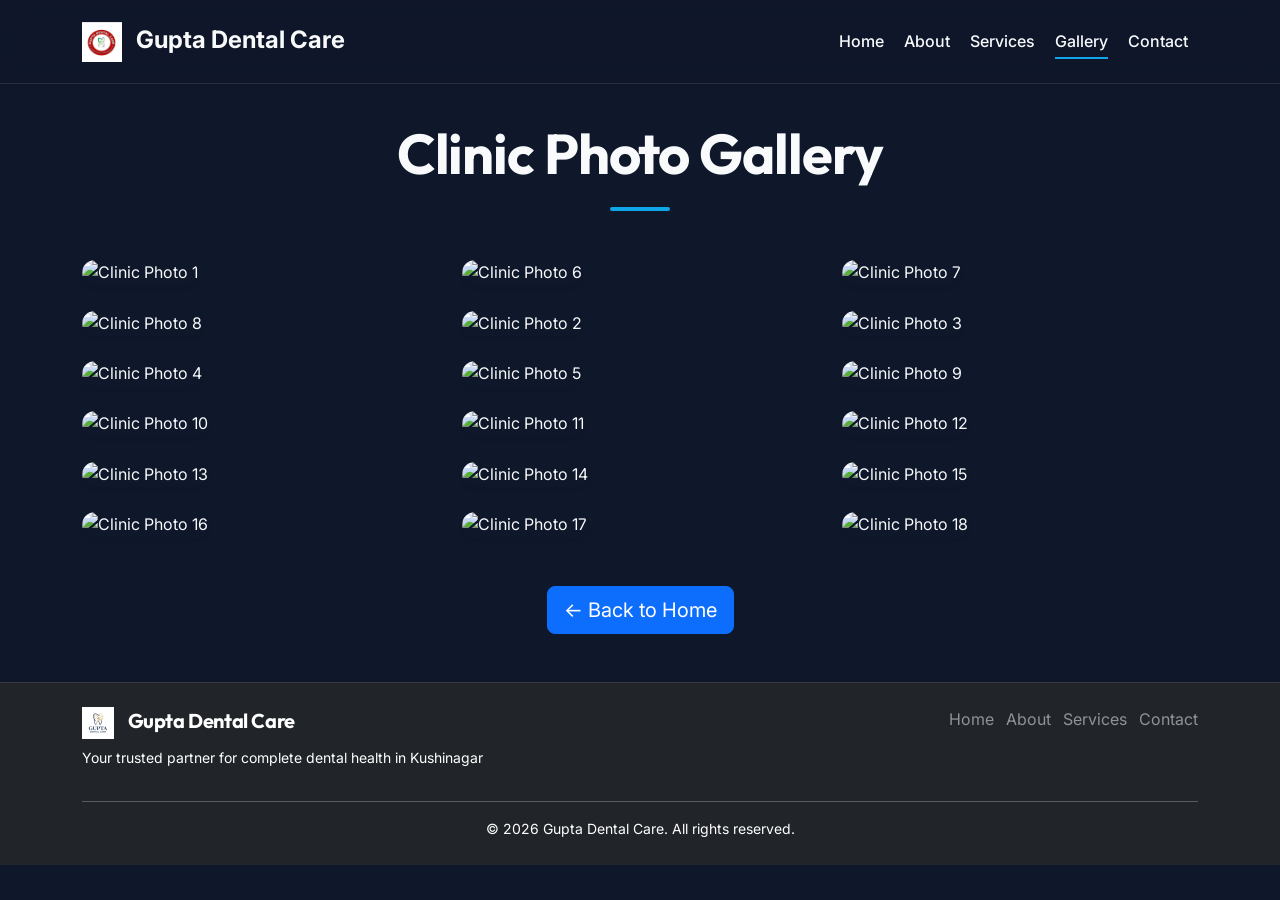
==== gallery.html @ ffca294f "Add files via upload" ====
<!DOCTYPE html>
<html lang="en">

<head>
    <meta charset="UTF-8">
    <meta name="viewport" content="width=device-width, initial-scale=1.0">
    <title>Clinic Full Gallery | Gupta Dental Care</title>
    <!-- Google Fonts -->
    <link
        href="https://fonts.googleapis.com/css2?family=Outfit:wght@300;400;500;600;700;800&family=Inter:wght@300;400;500;600;700&display=swap"
        rel="stylesheet">
    <link href="https://cdn.jsdelivr.net/npm/bootstrap@5.3.0/dist/css/bootstrap.min.css" rel="stylesheet">
    <link rel="stylesheet" href="styles.css">
</head>

<body>
    <!-- Navigation -->
    <nav class="navbar navbar-expand-lg navbar-dark fixed-top shadow-sm">
        <div class="container">
            <a class="navbar-brand" href="index.html">
                <img src="1.1.1.1.jpg" alt="Gupta Dental Care" style="height: 40px; width: auto;">
                <span class="ms-2 fw-bold text-light">Gupta Dental Care</span>
            </a>
            <button class="navbar-toggler" type="button" data-bs-toggle="collapse" data-bs-target="#navbarNav"
                aria-label="Toggle navigation">
                <span class="navbar-toggler-icon"></span>
            </button>
            <div class="collapse navbar-collapse" id="navbarNav">
                <ul class="navbar-nav ms-auto align-items-center">
                    <li class="nav-item"><a class="nav-link" href="index.html#home">Home</a></li>
                    <li class="nav-item"><a class="nav-link" href="index.html#about">About</a></li>
                    <li class="nav-item"><a class="nav-link" href="index.html#services">Services</a></li>
                    <li class="nav-item"><a class="nav-link active" href="gallery.html">Gallery</a></li>
                    <li class="nav-item"><a class="nav-link" href="index.html#contact">Contact</a></li>
                </ul>
            </div>
        </div>
    </nav>

    <div class="container" style="margin-top: 120px;">
        <div class="text-center mb-5">
            <h1 class="display-4 fw-bold">Clinic Photo Gallery</h1>
            <div class="title-border"></div>
        </div>
        <div class="row g-4">
            <div class="col-lg-4 col-md-6"><img src="Gallery/1_A.jpeg" alt="Clinic Photo 1"
                    class="img-fluid rounded-4 shadow-sm gallery-item"></div>
            <div class="col-lg-4 col-md-6"><img src="Gallery/6_A.jpeg" alt="Clinic Photo 6"
                    class="img-fluid rounded-4 shadow-sm gallery-item"></div>
            <div class="col-lg-4 col-md-6"><img src="Gallery/7_A.jpeg" alt="Clinic Photo 7"
                    class="img-fluid rounded-4 shadow-sm gallery-item"></div>
            <div class="col-lg-4 col-md-6"><img src="Gallery/8_A.jpeg" alt="Clinic Photo 8"
                    class="img-fluid rounded-4 shadow-sm gallery-item"></div>
            <div class="col-lg-4 col-md-6"><img src="Gallery/2_A.jpeg" alt="Clinic Photo 2"
                    class="img-fluid rounded-4 shadow-sm gallery-item"></div>
            <div class="col-lg-4 col-md-6"><img src="Gallery/3_A.jpeg" alt="Clinic Photo 3"
                    class="img-fluid rounded-4 shadow-sm gallery-item"></div>
            <div class="col-lg-4 col-md-6"><img src="Gallery/4_A.jpeg" alt="Clinic Photo 4"
                    class="img-fluid rounded-4 shadow-sm gallery-item"></div>
            <div class="col-lg-4 col-md-6"><img src="Gallery/5_A.jpeg" alt="Clinic Photo 5"
                    class="img-fluid rounded-4 shadow-sm gallery-item"></div>
            <div class="col-lg-4 col-md-6"><img src="Gallery/9_A.jpeg" alt="Clinic Photo 9"
                    class="img-fluid rounded-4 shadow-sm gallery-item"></div>
            <div class="col-lg-4 col-md-6"><img src="Gallery/10_A.jpeg" alt="Clinic Photo 10"
                    class="img-fluid rounded-4 shadow-sm gallery-item"></div>
            <div class="col-lg-4 col-md-6"><img src="Gallery/11_A.jpeg" alt="Clinic Photo 11"
                    class="img-fluid rounded-4 shadow-sm gallery-item"></div>
            <div class="col-lg-4 col-md-6"><img src="Gallery/12_A.jpeg" alt="Clinic Photo 12"
                    class="img-fluid rounded-4 shadow-sm gallery-item"></div>
            <div class="col-lg-4 col-md-6"><img src="Gallery/13_A.jpeg" alt="Clinic Photo 13"
                    class="img-fluid rounded-4 shadow-sm gallery-item"></div>
            <div class="col-lg-4 col-md-6"><img src="Gallery/14_A.jpeg" alt="Clinic Photo 14"
                    class="img-fluid rounded-4 shadow-sm gallery-item"></div>
            <div class="col-lg-4 col-md-6"><img src="Gallery/15_A.jpeg" alt="Clinic Photo 15"
                    class="img-fluid rounded-4 shadow-sm gallery-item"></div>
            <div class="col-lg-4 col-md-6"><img src="Gallery/16_A.jpeg" alt="Clinic Photo 16"
                    class="img-fluid rounded-4 shadow-sm gallery-item"></div>
            <div class="col-lg-4 col-md-6"><img src="Gallery/17_A.jpeg" alt="Clinic Photo 17"
                    class="img-fluid rounded-4 shadow-sm gallery-item"></div>
            <div class="col-lg-4 col-md-6"><img src="Gallery/18_A.jpeg" alt="Clinic Photo 18"
                    class="img-fluid rounded-4 shadow-sm gallery-item"></div>
        </div>
        <div class="text-center my-5">
            <a href="index.html" class="btn btn-primary btn-lg">&larr; Back to Home</a>
        </div>
    </div>

    <!-- Footer -->
    <footer class="bg-dark text-white py-4 mt-5">
        <div class="container">
            <div class="row">
                <div class="col-md-6 mb-3 mb-md-0">
                    <h5><img src="logo.png" alt="Gupta Dental Care"
                            style="height: 32px; width: auto; margin-right: 10px; vertical-align: middle;"> Gupta Dental
                        Care</h5>
                    <p class="small">Your trusted partner for complete dental health in Kushinagar</p>
                </div>
                <div class="col-md-6 text-md-end">
                    <ul class="list-inline mb-0">
                        <li class="list-inline-item"><a href="index.html#home"
                                class="text-white-50 text-decoration-none">Home</a></li>
                        <li class="list-inline-item"><a href="index.html#about"
                                class="text-white-50 text-decoration-none">About</a></li>
                        <li class="list-inline-item"><a href="index.html#services"
                                class="text-white-50 text-decoration-none">Services</a></li>
                        <li class="list-inline-item"><a href="index.html#contact"
                                class="text-white-50 text-decoration-none">Contact</a></li>
                    </ul>
                </div>
            </div>
            <hr class="bg-white my-3">
            <div class="text-center small">
                <p class="mb-0">&copy; 2026 Gupta Dental Care. All rights reserved.</p>
            </div>
        </div>
    </footer>

    <script src="https://cdn.jsdelivr.net/npm/bootstrap@5.3.0/dist/js/bootstrap.bundle.min.js"></script>
</body>

</html>
<script src="https://cdn.jsdelivr.net/npm/bootstrap@5.3.0/dist/js/bootstrap.bundle.min.js"></script>
</body>

</html>
---- styles.css ----
/* 
=====================================================
Gupta Dental Care - Premium Modern Design System
Aesthetics: Rich, Bold, Glassmorphic, and Responsive
=====================================================
*/

:root {
    /* Colors */
    --primary: #0EA5E9;
    --primary-dark: #0284C7;
    --secondary: #F59E0B;
    --accent: #10B981;

    /* Dark Mode Defaults */
    --bg-body: #0F172A;
    --bg-surface: rgba(30, 41, 59, 0.7);
    --text-main: #F8FAFC;
    --text-muted: #94A3B8;
    --border-glass: rgba(255, 255, 255, 0.1);
    --shadow-glass: 0 8px 32px 0 rgba(0, 0, 0, 0.37);
    --nav-bg: rgba(15, 23, 42, 0.8);

    /* Transition */
    --transition: all 0.4s cubic-bezier(0.4, 0, 0.2, 1);
}

/* Light Mode Overrides */
body.light-mode {
    --bg-body: #F8FAFC;
    --bg-surface: rgba(255, 255, 255, 0.8);
    --text-main: #1E293B;
    --text-muted: #64748B;
    --border-glass: rgba(0, 0, 0, 0.05);
    --shadow-glass: 0 8px 32px 0 rgba(31, 38, 135, 0.1);
    --nav-bg: rgba(255, 255, 255, 0.8);
}

/* ==================== Reset & Base ==================== */
* {
    margin: 0;
    padding: 0;
    box-sizing: border-box;
}

body {
    font-family: 'Inter', 'Noto Sans Devanagari', sans-serif;
    background-color: var(--bg-body);
    color: var(--text-main);
    line-height: 1.6;
    overflow-x: hidden;
    transition: background-color 0.5s ease, color 0.5s ease;
}

h1,
h2,
h3,
h4,
h5,
h6 {
    font-family: 'Outfit', sans-serif;
    font-weight: 700;
    letter-spacing: -0.02em;
}

section {
    padding: 100px 0;
}

.title-border {
    width: 60px;
    height: 4px;
    background: var(--primary);
    margin: 20px auto;
    border-radius: 2px;
}

/* ==================== Navigation ==================== */
.navbar {
    background: var(--nav-bg) !important;
    backdrop-filter: blur(12px);
    -webkit-backdrop-filter: blur(12px);
    border-bottom: 1px solid var(--border-glass);
    padding: 1rem 0;
    transition: var(--transition);
}

.navbar-brand {
    font-size: 1.5rem;
    color: var(--primary) !important;
}

.nav-link {
    color: var(--text-main) !important;
    font-weight: 500;
    margin: 0 10px;
    position: relative;
    padding: 5px 0 !important;
}

.nav-link::after {
    content: '';
    position: absolute;
    bottom: 0;
    left: 0;
    width: 0;
    height: 2px;
    background: var(--primary);
    transition: var(--transition);
}

.nav-link:hover::after,
.nav-link.active::after {
    width: 100%;
}

.nav-link:hover {
    color: var(--primary) !important;
}

/* ==================== Hero Section ==================== */
.hero-section {
    min-height: 100vh;
    display: flex;
    align-items: center;
    background: radial-gradient(circle at top right, rgba(14, 165, 233, 0.1), transparent),
        radial-gradient(circle at bottom left, rgba(14, 165, 233, 0.05), transparent);
    padding-top: 100px;
}

.hero-content h1 {
    font-size: clamp(2.5rem, 5vw, 4rem);
    line-height: 1.1;
    margin-bottom: 1.5rem;
    background: linear-gradient(135deg, var(--text-main) 30%, var(--primary));
    -webkit-background-clip: text;
    -webkit-text-fill-color: transparent;
}

.hero-buttons .btn {
    padding: 12px 32px;
    border-radius: 12px;
    font-weight: 600;
    transform: translateY(0);
    transition: var(--transition);
}

.hero-buttons .btn:hover {
    transform: translateY(-5px);
    box-shadow: 0 10px 20px -10px var(--primary);
}

.hero-image img {
    border: 8px solid var(--border-glass);
    box-shadow: var(--shadow-glass);
    animation: float 6s ease-in-out infinite;
}

@keyframes float {

    0%,
    100% {
        transform: translateY(0);
    }

    50% {
        transform: translateY(-20px);
    }
}

/* ==================== Trust Section ==================== */
.trust-section {
    background: var(--bg-surface);
    backdrop-filter: blur(10px);
    border: 1px solid var(--border-glass);
    margin-top: -50px;
    border-radius: 20px;
    box-shadow: var(--shadow-glass);
    z-index: 10;
    position: relative;
}

.trust-item h5 {
    font-size: 1.1rem;
    color: var(--primary);
}

/* ==================== Service Cards ==================== */
.service-card {
    background: var(--bg-surface);
    backdrop-filter: blur(8px);
    border: 1px solid var(--border-glass);
    padding: 40px 30px;
    border-radius: 24px;
    height: 100%;
    transition: var(--transition);
    position: relative;
    overflow: hidden;
}

.service-card::before {
    content: '';
    position: absolute;
    top: 0;
    left: 0;
    width: 100%;
    height: 100%;
    background: linear-gradient(135deg, transparent, rgba(14, 165, 233, 0.05));
    opacity: 0;
    transition: var(--transition);
}

.service-card:hover {
    transform: translateY(-10px);
    border-color: var(--primary);
    box-shadow: var(--shadow-glass);
}

.service-card:hover::before {
    opacity: 1;
}

.service-icon {
    width: 60px;
    height: 60px;
    background: rgba(14, 165, 233, 0.1);
    color: var(--primary);
    border-radius: 16px;
    display: flex;
    align-items: center;
    justify-content: center;
    font-size: 1.8rem;
    margin: 0 auto 20px;
    transition: var(--transition);
}

.service-card:hover .service-icon {
    background: var(--primary);
    color: white;
    transform: rotate(10deg);
}

/* ==================== Testimonials ==================== */
.testimonial-card {
    background: var(--bg-surface);
    backdrop-filter: blur(8px);
    border: 1px solid var(--border-glass);
    padding: 30px;
    border-radius: 24px;
    height: 100%;
    transition: var(--transition);
}

.testimonial-card:hover {
    box-shadow: var(--shadow-glass);
}

.rating i {
    color: var(--secondary);
    margin-right: 2px;
}

.testimonial-text {
    font-size: 0.95rem;
    color: var(--text-muted);
}

/* ==================== Contact & Footer ==================== */
.contact-card {
    background: var(--bg-surface);
    border: 1px solid var(--border-glass);
    padding: 30px;
    border-radius: 24px;
    transition: var(--transition);
}

.contact-icon {
    color: var(--primary);
    font-size: 1.5rem;
    margin-bottom: 15px;
}

footer {
    background: var(--bg-surface) !important;
    border-top: 1px solid var(--border-glass);
}

/* ==================== Floating Buttons ==================== */
.floating-buttons {
    position: fixed;
    bottom: 30px;
    right: 30px;
    display: flex;
    flex-direction: column;
    gap: 15px;
    z-index: 1000;
}

.floating-btn {
    width: 55px;
    height: 55px;
    border-radius: 50%;
    background: var(--primary);
    color: white;
    display: flex;
    align-items: center;
    justify-content: center;
    font-size: 1.2rem;
    box-shadow: 0 10px 25px rgba(14, 165, 233, 0.4);
    transition: var(--transition);
    text-decoration: none;
}

.floating-btn:hover {
    transform: scale(1.1);
    color: white;
}

.whatsapp-btn {
    background: #25D366;
    box-shadow: 0 10px 25px rgba(37, 211, 102, 0.4);
}

/* ==================== Dark Mode Logic Refinement ==================== */
/* The toggleLanguage and toggleBackgroundMode in HTML rely on these */
body.light-mode .btn-outline-primary {
    color: var(--primary);
    border-color: var(--primary);
}

body.light-mode .bg-light {
    background-color: #F1F5F9 !important;
}

/* Gallery Hover Fix */
.gallery-item {
    position: relative;
    border-radius: 16px;
    overflow: hidden;
    cursor: pointer;
}

.gallery-overlay {
    position: absolute;
    inset: 0;
    background: rgba(14, 165, 233, 0.8);
    display: flex;
    align-items: center;
    justify-content: center;
    opacity: 0;
    transition: var(--transition);
}

.gallery-item:hover .gallery-overlay {
    opacity: 1;
}

.gallery-item img {
    width: 100%;
    height: 250px;
    object-fit: cover;
    transition: var(--transition);
}

.gallery-item:hover img {
    transform: scale(1.1);
}

/* Responsive Fixes */
@media (max-width: 768px) {
    section {
        padding: 60px 0;
    }

    .hero-section {
        text-align: center;
    }

    .hero-buttons {
        justify-content: center;
    }

    .trust-section {
        margin-top: 20px;
    }
}

font-weight: 800;
}

/* Gallery Hover */
.gallery-item {
    overflow: hidden;
    border: 5px solid var(--gold);
    transition: all 0.4s ease;
}

.gallery-item:hover {
    transform: scale(1.05);
    box-shadow: var(--shadow-solid);
}

.gallery-overlay {
    background: rgba(15, 23, 42, 0.9);
}

/* Responsive */
@media (max-width: 991px) {
    section {
        padding: 80px 0;
    }

    .hero-content h1 {
        font-size: 3rem;
    }
}
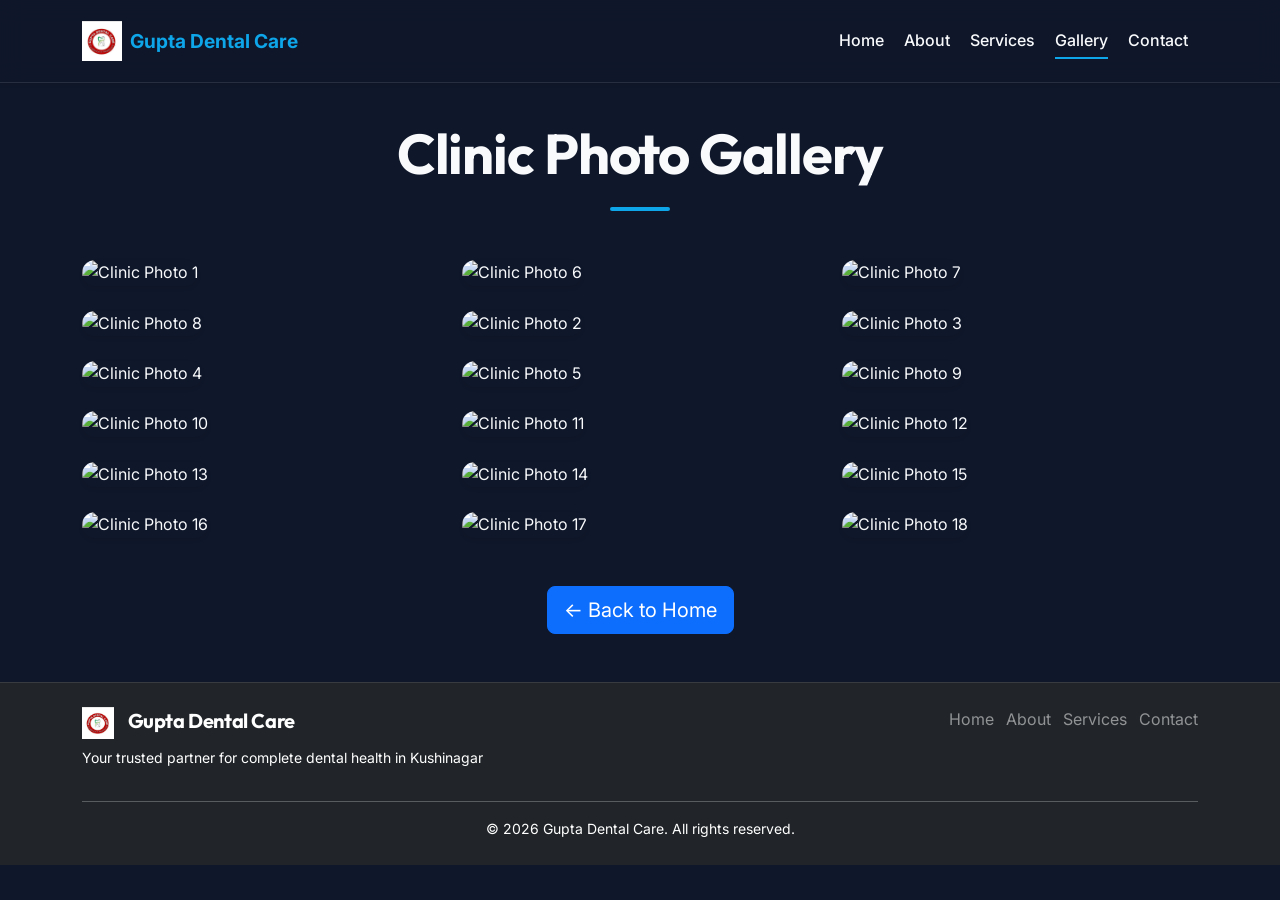
==== commit 223437f8: "Add files via upload" ====
--- a/gallery.html
+++ b/gallery.html
@@ -17,9 +17,11 @@
     <!-- Navigation -->
     <nav class="navbar navbar-expand-lg navbar-dark fixed-top shadow-sm">
         <div class="container">
-            <a class="navbar-brand" href="index.html">
-                <img src="1.1.1.1.jpg" alt="Gupta Dental Care" style="height: 40px; width: auto;">
-                <span class="ms-2 fw-bold text-light">Gupta Dental Care</span>
+            <a class="navbar-brand d-flex align-items-center" href="index.html" style="max-width: 75%;">
+                <img src="logo.jpg" alt="Gupta Dental Care Logo" style="height: 40px; width: auto; object-fit: contain;">
+                <div class="brand-text ms-2 text-start text-truncate">
+                    <span class="d-block fw-bold brand-title" style="font-size: 1.2rem; letter-spacing: 0;">Gupta Dental Care</span>
+                </div>
             </a>
             <button class="navbar-toggler" type="button" data-bs-toggle="collapse" data-bs-target="#navbarNav"
                 aria-label="Toggle navigation">
@@ -90,7 +92,7 @@
         <div class="container">
             <div class="row">
                 <div class="col-md-6 mb-3 mb-md-0">
-                    <h5><img src="logo.png" alt="Gupta Dental Care"
+                    <h5><img src="logo.jpg" alt="Gupta Dental Care"
                             style="height: 32px; width: auto; margin-right: 10px; vertical-align: middle;"> Gupta Dental
                         Care</h5>
                     <p class="small">Your trusted partner for complete dental health in Kushinagar</p>
